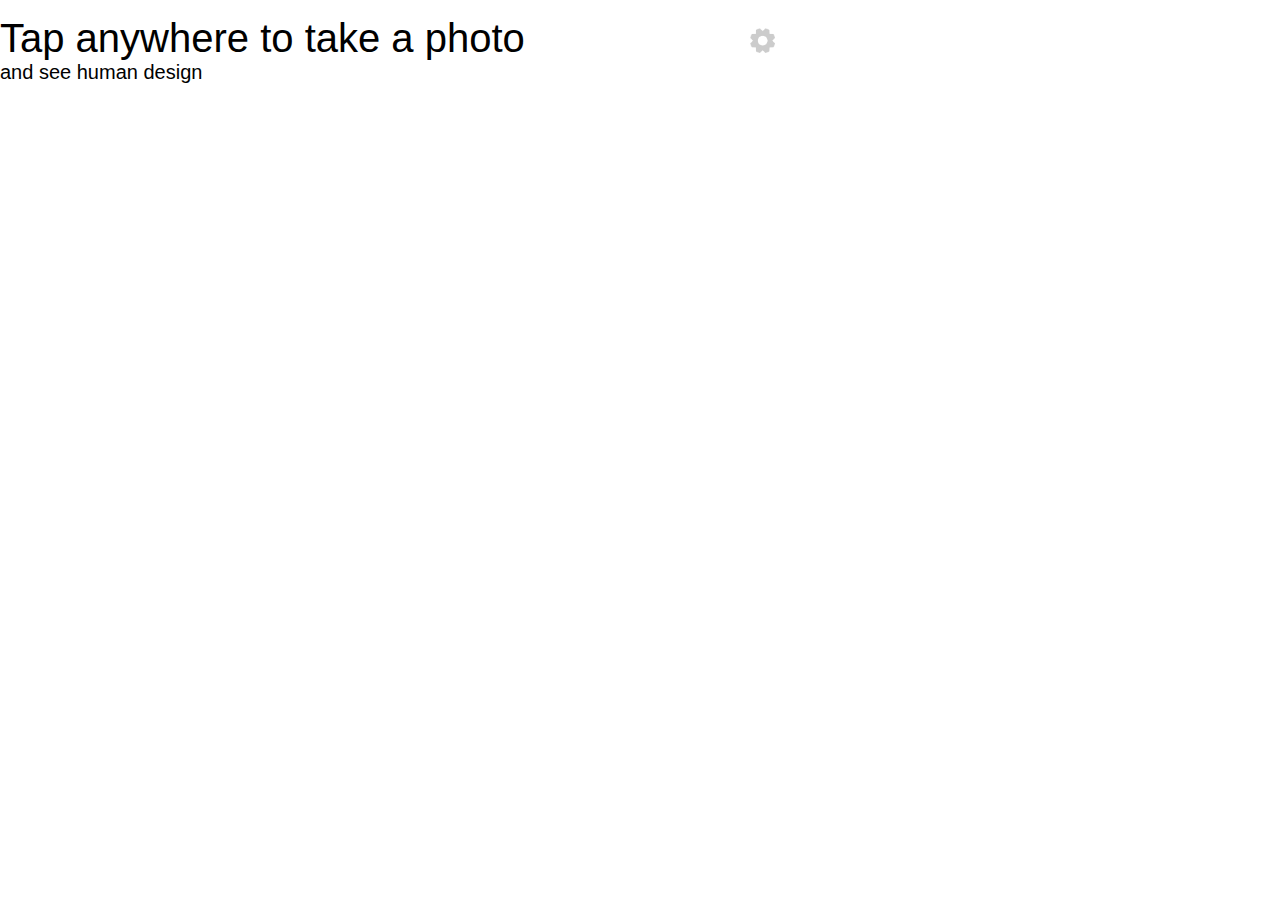
==== take-photo.html @ 5df0530b "Initial commit" ====
<!DOCTYPE html>
<html>
<head>
    <meta charset="UTF-8">
    <title>Designed: Object Detection x Knowledge</title>
    <link rel="stylesheet" href="./assets/css/style.css">
</head>

<body>

    <div class="camera">
        <p class="camera-info-text"><span class="text-big">Tap anywhere to take a photo</span> <span class="text-small">and see human design</span></p>
        <video id="video">Video stream not available.</video>
    </div>

    <div class="picture-wrapper">
        <canvas id="canvas"></canvas>
    </div>

    <div class="tabs">
        <div class="tab-trigger trigger-dictionary"></div>
        <div class="tab-trigger trigger-wikipedia"></div>
        <a href="add-tab.html">
            <div class="tab-trigger trigger-add">
            </div>
        </a>

        <div class="tab1red">
            <div class="dictionary-wrapper">
                <h3 class="title"></h3>
                <p class="body"></p>
            </div>
            <img src="assets/img/tab1.png" alt="dictionary tab">

        </div>

        <div class="tab2orange">
            <div class="wikipedia-wrapper">
                <h3 class="title"></h3>
                <p class="body"></p>
            </div>
            <img src="assets/img/tab2.png" alt="wikipedia tab">

        </div>

        <div class="tab3blue"> <img src="assets/img/tab3.png" alt="steelcase information tab">

        </div>
        <div class="tabadd"><img src="assets/img/add-tab.png" alt="add tab">

        </div>
        <div class="tabpersonal-notebook"><img src="assets/img/tab4big.png" alt="personalnotebook tab">
            <div></div>
        </div>
        <div class="tab-merge"><img src="assets/img/tab5big.png" alt="merged database tab">
            <div></div>
        </div>

        <div class="tab-buttons">
            <div class="button-red"></div>
            <div class="button-orange"></div>
            <div class="button-blue "></div>
            <div class="button-add"></div>
        </div>
    </div>

    <div class="menu">
        <a href="settings.html"> <img class="icon1" src="assets/img/gear-icon.png" alt="settings"></a>
        <a href="take-photo.html"> <img class="icon2" src="assets/img/camera-icon.png" alt="camera"></a>
    </div>

    <script src="https://sdk.amazonaws.com/js/aws-sdk-2.449.0.min.js">
    </script>
    <script src="./assets/js/take-photo.js"></script>
</body>
</html>
---- assets/css/style.css ----
html,
body {
    margin: 0;
    padding: 0;
    box-sizing: border-box;
    overflow: hidden;

    width: 800px;
    height: 480px;
}

body {
    font-family: 'Roboto', sans-serif;
}

/* ***************index.html  centers title image*/
.title-page {
    display: block;
    margin-left: auto;
    margin-right: auto;
    padding: 20px;
    width: 80%;

}

/* ***********      little menu of settings (icon1) and camera (icon2) icons */
.icon1 {
    height: 25px;
    position: absolute;
    left: 750px;
    top: 28px;
    opacity: 0.2;

}

.icon2 {
    height: 25px;
    position: absolute;
    left: 747px;
    top: 430px;
    opacity: 0.2;
    display: none;


}

/* *******************             take picture page */

.text-big {
    font-size: 40px;
    display: block;
}

.text-small {
    font-size: 20px;
    display: block;
}

.picture-wrapper {
    display: none;
    position: relative;

}

/*taking the photo part*/

#photo {
    height: 460px;
    width: 780px;
    display: grid;
    grid-template-columns: 1fr;
    grid-template-rows: 1fr;
}

.camera {
    width: 780px;
    display: inline-block;
}

.output {
    width: 780px;
    display: inline-block;
}

#startbutton {
    /*customize here, grace */
    display: block;
    font-size: 25px;
    border-radius: 8px;
    padding: 10px;
    border: 8px solid red;
    width: 780px;
    ;

}

button {
    -webkit-transition-duration: 0.4s;
    transition-duration: 0.4s;
    border-radius: 3px;
    box-shadow: 1px 1px lightgray;
    padding: 20px;
}

.browse {
    height: 115px;
}

button:hover {
    background-color: red;
    color: white;
}

/*tab frames part*/
.tab-trigger {
    display: block;
    position: absolute;
    top: 0;
    left: 38px;
    width: 80px;
    height: 200px;
    z-index: 999;
    height: 164px;
    width: 35px;
}

.trigger-dictionary {
    top: 303px;
    /*border: 1px solid red;*/
}

.trigger-wikipedia {
    top: 139px;
    /*border: 1px solid orange;*/
}

.trigger-add {
    top: 140px;
    width: 50px;
    height: 55px;
    left: 0;

    /*border: 1px solid yellow;*/
}


.tab1red {

    position: absolute;
    width: 800px;
    top: 0px;
    left: 5px;
    display: none;

}

.tab2orange {
    position: absolute;
    width: 800px;
    top: 0px;
    left: 5px;
    display: none;
}

.tab3blue {
    position: absolute;
    width: 800px;
    top: 0px;
    left: 5px;
    display: none;
}

.tabadd {
    position: absolute;
    width: 800px;
    top: 0px;
    left: 5px;
    display: none;
}

.tabpersonal-notebook {
    position: absolute;
    width: 800px;
    top: 0px;
    left: 5px;
    display: none;
}

.tab-merge {
    position: absolute;
    width: 800px;
    top: 0px;
    left: 5px;
    display: none;
}

/* this is my attempt to make fake buttons of the tabs; goal is after i figure it out to change the bkg to transparent and then link them --- but it doesn't work yet; thiis grid changes position after the photo is taken

.tab-buttons {
    display: grid;
    grid-template-columns: 10px 22px 22px 1fr;
    grid-template-rows: 28px 135px 135px 135px 1fr;


.button-red {
    grid-column: 3 / 4;
    grid-row: 3/ 4;
    background-color: blue;
}




/* the API text box part */
.wikipedia-wrapper {
    position: absolute;

    top: 15px;
    left: 75px;

    width: 200px;
    height: 200px;
    font-size: 12px;

    background-color: rgba(255, 255, 255, .25);
    padding: 10px;
    overflow: scroll;
    border-radius: 8px;

    z-index: 999;
}

.dictionary-wrapper {
    position: absolute;

    top: 15px;
    left: 275px;

    width: 200px;
    height: 200px;
    font-size: 12px;

    background-color: rgba(255, 255, 255, .25);
    padding: 10px;
    overflow: scroll;
    border-radius: 8px;

    z-index: 999;
}

.camera {
    position: relative;
    cursor: pointer;
}

.camera-info-text {
    position: absolute;
    top: 0;
    left: 0;
}


/*settings.html */
.settings1 {
    position: absolute;
    top: 3px;
    left: 30px;
}

.grid {
    /*really to set up a grid for fake buttons */
    display: grid;
    grid-template-columns: 150px 230px 1fr;
    grid-template-rows: 50px 40px 40px 60px 1fr;
}

.settings-entry-box {
    grid-column: 2 / 3;
    grid-row: 4 / 5;
}

.settings2 {
    position: absolute;
    top: 2px;
    left: 10px;

}

/*  ******************       old  settings page
.settings {
    display: grid;
    grid-template-columns: 2fr;
    grid-template-rows: 60px 75px 300px;
    grid-column-gap: 50px;
}

.suggested-topics-title {
    font-size: 20px;
    font-weight: bold;
}

.suggested-topics ul {
    list-style: none;
    padding-left: 0px;
}

.settings b {
    font-family: 'Roboto',
        black;
}

.settings h1 {
    font-size: 20pt;
    font-weight: bolder;
}

.set-col-1 {
    grid-column: 1;
    grid-row: 1;
}

.r2 {
    grid-column: 1;
    grid-row: 2;
}

.r2 input {
    height: 50px;
    width: 300px;
    background-color: lightgray;
    border-radius: 3px;
}

.r3 {
    grid-column: 1;
    grid-row: 3;
}


.set-col-2 {
    grid-column: 2;
    grid-row: span 2;
}

/*.set-col-2 input {
    width: 300px;
}

.c2r3 {
    grid-column: 2;
    grid-row: 3;
}

.c2r3 input .number {
    width: 300px;
} */


/*take-photo.html old

.super-big {
    font-size: 75px;
    font-weight: bolder;
}

.big {
    font-size: 25px;
    color: gray;
}

.camera {
    height: 460px;
    width: 780px;
    border: 3px solid red;
    border-radius: 8px;
    display: grid;
    grid-template-columns: 1fr;
    grid-template-rows: 1fr;
}

.tap {
    grid-column: 1;
    justify-self: center;
} */
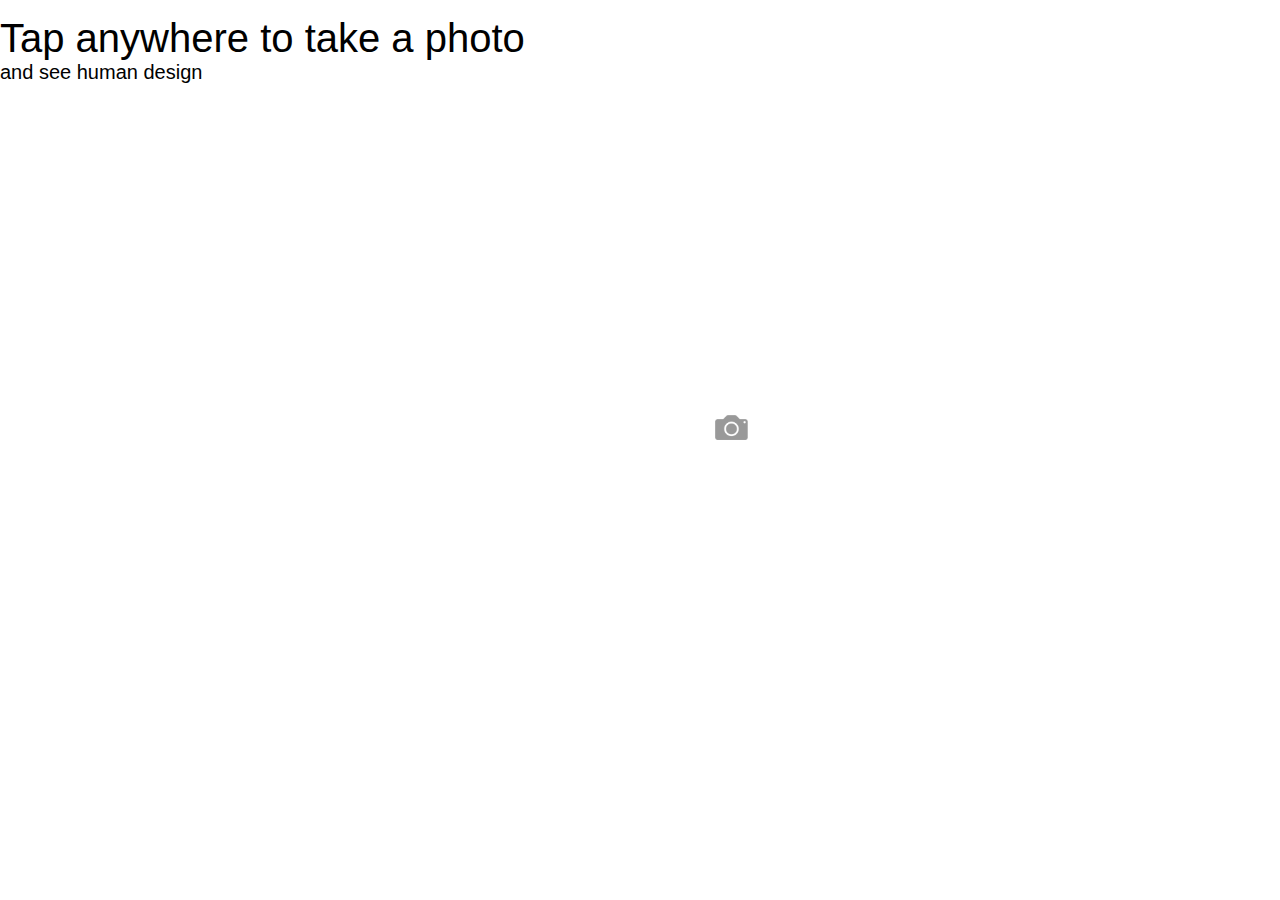
==== commit 547f4398: "latest changes for presentation!" ====
--- a/take-photo.html
+++ b/take-photo.html
@@ -4,6 +4,7 @@
     <meta charset="UTF-8">
     <title>Designed: Object Detection x Knowledge</title>
     <link rel="stylesheet" href="./assets/css/style.css">
+
 </head>
 
 <body>
@@ -20,10 +21,10 @@
     <div class="tabs">
         <div class="tab-trigger trigger-dictionary"></div>
         <div class="tab-trigger trigger-wikipedia"></div>
-        <a href="add-tab.html">
-            <div class="tab-trigger trigger-add">
-            </div>
-        </a>
+
+        <div class="tab-trigger trigger-add">
+        </div>
+
 
         <div class="tab1red">
             <div class="dictionary-wrapper">
@@ -65,7 +66,7 @@
     </div>
 
     <div class="menu">
-        <a href="settings.html"> <img class="icon1" src="assets/img/gear-icon.png" alt="settings"></a>
+
         <a href="take-photo.html"> <img class="icon2" src="assets/img/camera-icon.png" alt="camera"></a>
     </div>
 
--- a/assets/css/style.css
+++ b/assets/css/style.css
@@ -16,10 +16,11 @@
 /* ***************index.html  centers title image*/
 .title-page {
     display: block;
-    margin-left: auto;
-    margin-right: auto;
-    padding: 20px;
-    width: 80%;
+    position: absolute;
+    left: -5px;
+    top: -12px;
+
+
 
 }
 
@@ -27,7 +28,7 @@
 .icon1 {
     height: 25px;
     position: absolute;
-    left: 750px;
+    left: 730px;
     top: 28px;
     opacity: 0.2;
 
@@ -36,10 +37,10 @@
 .icon2 {
     height: 25px;
     position: absolute;
-    left: 747px;
-    top: 430px;
-    opacity: 0.2;
-    display: none;
+    left: 715px;
+    top: 415px;
+    opacity: 0.4;
+
 
 
 }
@@ -116,32 +117,32 @@
     display: block;
     position: absolute;
     top: 0;
-    left: 38px;
-    width: 80px;
-    height: 200px;
+    left: 6px;
+    width: 36px;
+    height: 140px;
     z-index: 999;
-    height: 164px;
     width: 35px;
+
 }
 
 .trigger-dictionary {
-    top: 303px;
+    top: 145px;
     /*border: 1px solid red;*/
 }
 
 .trigger-wikipedia {
-    top: 139px;
+    top: 0px;
     /*border: 1px solid orange;*/
 }
 
-.trigger-add {
+/*    .trigger-add {
     top: 140px;
     width: 50px;
     height: 55px;
     left: 0;
 
     /*border: 1px solid yellow;*/
-}
+
 
 
 .tab1red {
@@ -225,6 +226,7 @@
     background-color: rgba(255, 255, 255, .25);
     padding: 10px;
     overflow: scroll;
+    overflow-x: hidden;
     border-radius: 8px;
 
     z-index: 999;
@@ -234,7 +236,7 @@
     position: absolute;
 
     top: 15px;
-    left: 275px;
+    left: 550px;
 
     width: 200px;
     height: 200px;
@@ -243,6 +245,7 @@
     background-color: rgba(255, 255, 255, .25);
     padding: 10px;
     overflow: scroll;
+    overflow-x: hidden;
     border-radius: 8px;
 
     z-index: 999;
@@ -274,10 +277,10 @@
     grid-template-rows: 50px 40px 40px 60px 1fr;
 }
 
-.settings-entry-box {
+/*.settings-entry-box {
     grid-column: 2 / 3;
     grid-row: 4 / 5;
-}
+} */
 
 .settings2 {
     position: absolute;
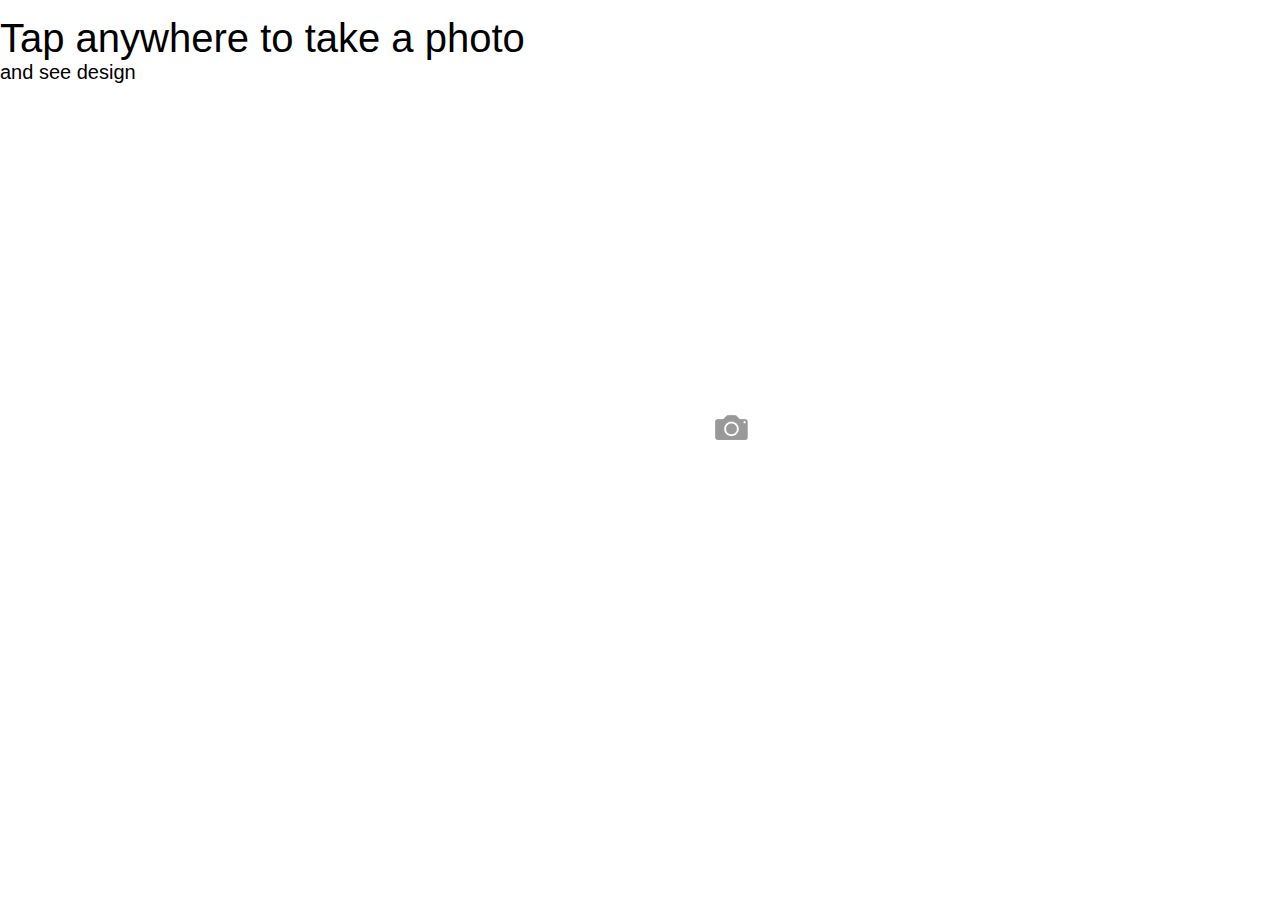
==== commit f7095aaa: "more edits" ====
--- a/take-photo.html
+++ b/take-photo.html
@@ -10,7 +10,7 @@
 <body>
 
     <div class="camera">
-        <p class="camera-info-text"><span class="text-big">Tap anywhere to take a photo</span> <span class="text-small">and see human design</span></p>
+        <p class="camera-info-text"><span class="text-big">Tap anywhere to take a photo</span> <span class="text-small">and see design</span></p>
         <video id="video">Video stream not available.</video>
     </div>
 
--- a/assets/css/style.css
+++ b/assets/css/style.css
@@ -217,7 +217,7 @@
     position: absolute;
 
     top: 15px;
-    left: 75px;
+    left: 50px;
 
     width: 200px;
     height: 200px;
@@ -236,7 +236,7 @@
     position: absolute;
 
     top: 15px;
-    left: 550px;
+    left: 520px;
 
     width: 200px;
     height: 200px;
